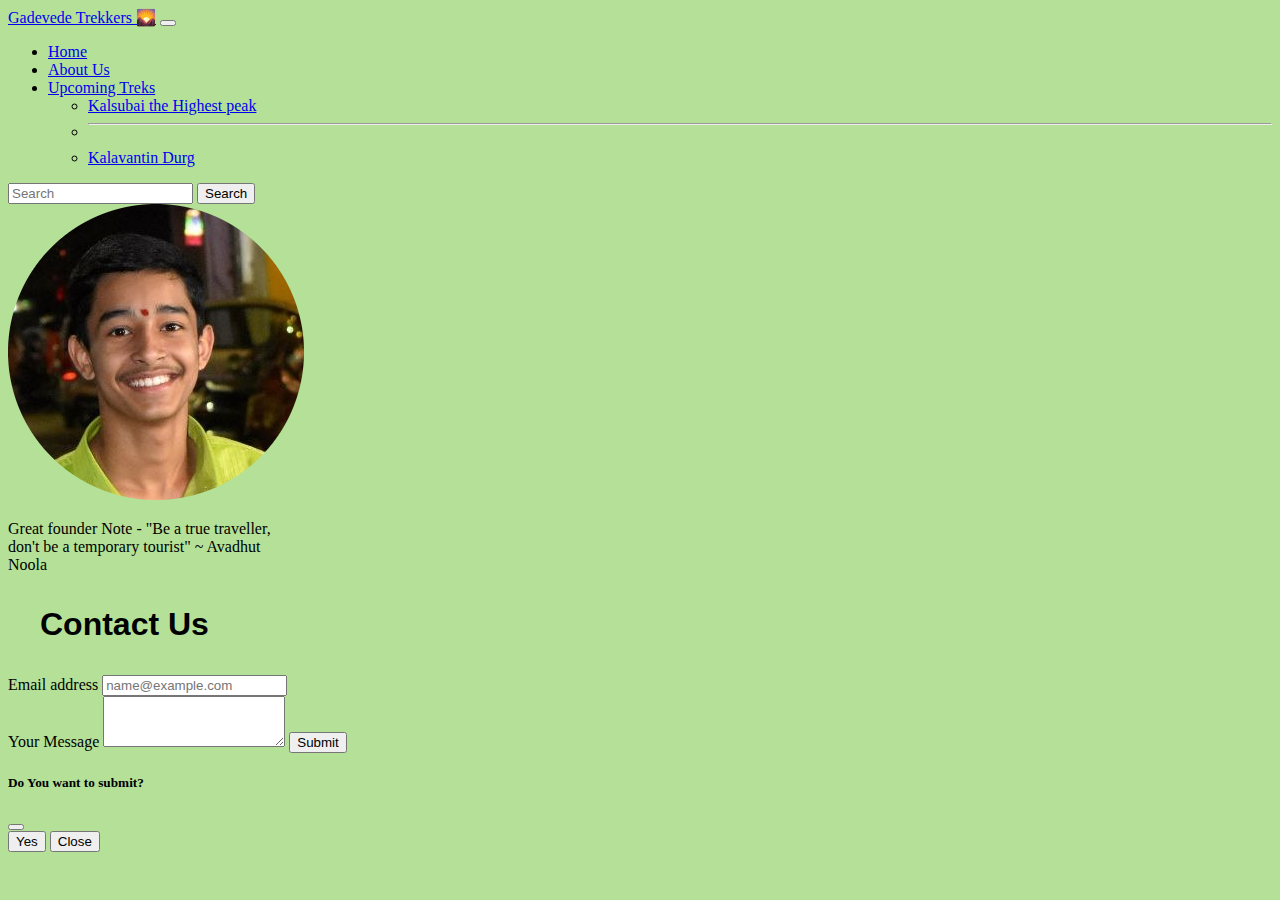
==== About Us.html @ 290f534c "Update About Us.html" ====
<!DOCTYPE html>
<html lang="en">
<head>
   <meta charset="UTF-8">
   <meta http-equiv="X-UA-Compatible" content="IE=edge">
   <meta name="viewport" content="width=device-width, initial-scale=1.0">
   <title>About Us</title>
   <link href="https://cdn.jsdelivr.net/npm/bootstrap@5.2.0/dist/css/bootstrap.min.css" rel="stylesheet" integrity="sha384-gH2yIJqKdNHPEq0n4Mqa/HGKIhSkIHeL5AyhkYV8i59U5AR6csBvApHHNl/vI1Bx" crossorigin="anonymous">
   <link rel="stylesheet" href="style.css">
   <link rel="icon" href="/IMG/earth.ico.png">
   <script src="https://cdn.jsdelivr.net/npm/bootstrap@5.2.0/dist/js/bootstrap.bundle.min.js" integrity="sha384-A3rJD856KowSb7dwlZdYEkO39Gagi7vIsF0jrRAoQmDKKtQBHUuLZ9AsSv4jD4Xa" crossorigin="anonymous"></script>
</head>
<body>
   <nav class="navbar navbar-dark navbar-expand-lg bg-dark">
      <div class="container-fluid">
        <a class="navbar-brand" href="index.html">Gadevede Trekkers 🌄</a>
        <button class="navbar-toggler" type="button" data-bs-toggle="collapse" data-bs-target="#navbarSupportedContent" aria-controls="navbarSupportedContent" aria-expanded="false" aria-label="Toggle navigation">
          <span class="navbar-toggler-icon"></span>
        </button>
        <div class="collapse navbar-collapse" id="navbarSupportedContent">
          <ul class="navbar-nav me-auto mb-2 mb-lg-0">
            <li class="nav-item">
              <a class="nav-link active" aria-current="page" href="index.html">Home</a>
            </li>
            <li class="nav-item">
              <a class="nav-link active" aria-current="page" href="About Us.html">About Us</a>
            </li>
            <li class="nav-item dropdown">
              <a class="nav-link dropdown-toggle" href="#" role="button" data-bs-toggle="dropdown" aria-expanded="false">
                Upcoming Treks
              </a>
              <ul class="dropdown-menu">
               <li><a class="dropdown-item" href="#">Kalsubai the Highest peak</a></li>
               <li><hr class="dropdown-divider"></li>
               <li><a class="dropdown-item" href="#">Kalavantin Durg</a></li>
              </ul>
            </li>
          </ul>
          <form class="d-flex" role="search">
            <input class="form-control me-2" type="search" placeholder="Search" aria-label="Search">
            <button class="btn btn-outline-success" type="submit">Search</button>
          </form>
        </div>
      </div>
    </nav>
   <div class="container-fluid my-4">
      <div class="row">
         <div class= "card col-lg-3 p-3 mx-auto" style="width: 18rem;">
            <img src="/IMG/me.png" class="card-img-top" alt="Founder_photo">
            <div class="card-body">
              <p class="card-text">Great founder Note - "Be a true traveller, don't be a temporary tourist" ~ Avadhut Noola</p>
            </div>
          </div>
      </div>
   </div>
   <div class="container mb-3">
      <h1>Contact Us</h1>
      <label for="exampleFormControlInput1" class="form-label">Email address</label>
      <input type="email" class="form-control" id="exampleFormControlInput1" placeholder="name@example.com">
    </div>
    <div class="container mb-3">
      <label for="exampleFormControlTextarea1" class="form-label">Your Message</label>
      <textarea class="form-control" id="exampleFormControlTextarea1" rows="3"></textarea>
      <button type="button" class="mt-3 btn btn-outline-dark" data-bs-toggle="modal" data-bs-target="#exampleModal">
         Submit
       </button>
      <div class="modal fade" id="exampleModal" tabindex="-1" aria-labelledby="exampleModalLabel" aria-hidden="true">
         <div class="modal-dialog">
           <div class="modal-content">
             <div class="modal-header">
               <h5 class="modal-title" id="exampleModalLabel"> Do You want to submit?</h5>
               <button type="button" class="btn-close" data-bs-dismiss="modal" aria-label="Close"></button>
             </div>
             <div class="modal-footer">
               <button type="button" class="btn btn-primary">Yes</button>
               <button type="button" class="btn btn-secondary" data-bs-dismiss="modal">Close</button>
               
             </div>
           </div>
         </div>
       </div>
    </div>
</body>
</html>
---- style.css ----
body {
   background-color: #B4E197;
}
h1 {
   animation: h1_animate 2s ease-in 1;
   margin: 2rem;
   font-family: 'Montserrat', sans-serif;
   font-weight: 900;
}
@keyframes h1_animate {
   100% {
      transform: translateX(10%);
   }
}

footer {
   font-family: 'Montserrat', sans-serif;
}
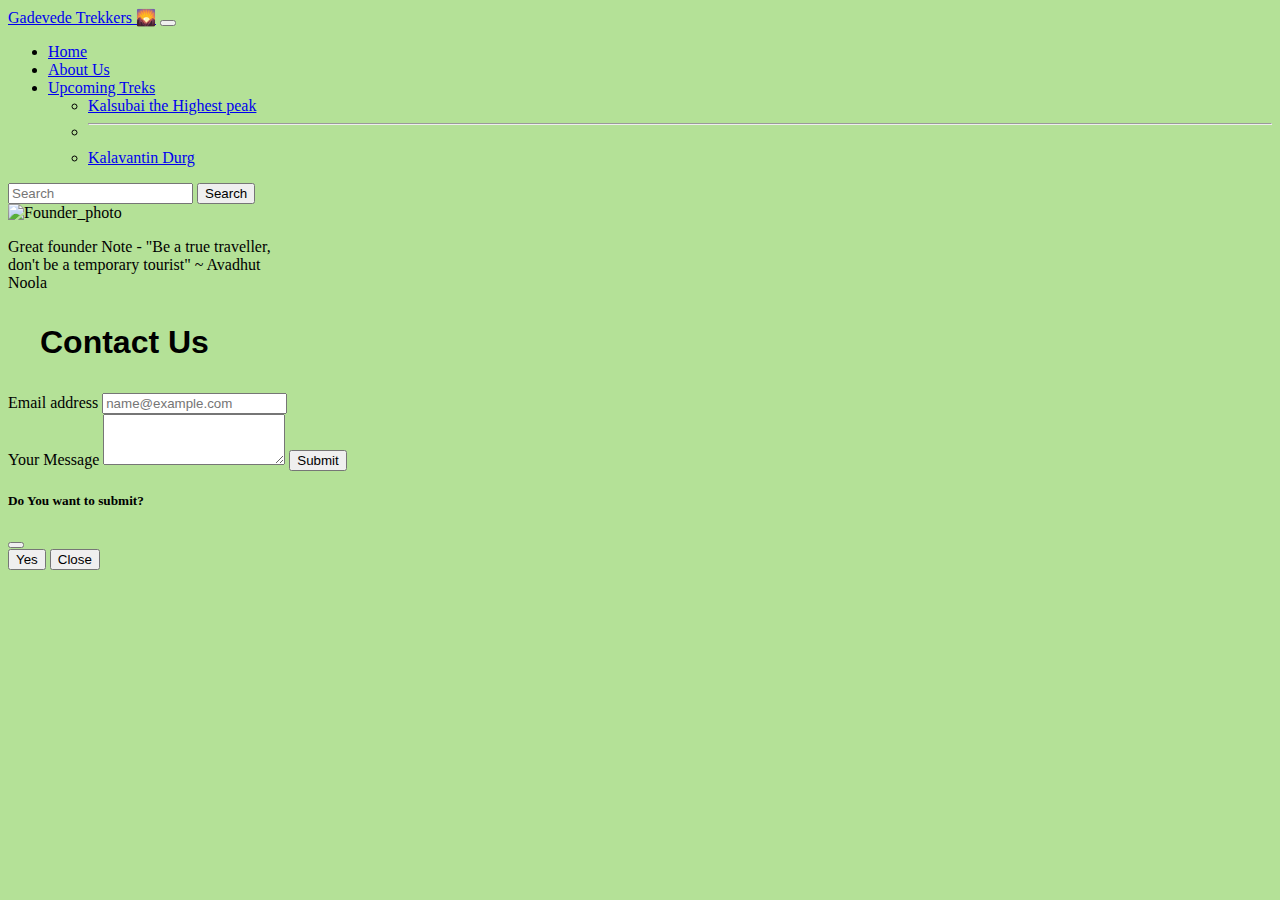
==== commit 764f6083: "Update About Us.html" ====
--- a/About Us.html
+++ b/About Us.html
@@ -46,7 +46,7 @@
    <div class="container-fluid my-4">
       <div class="row">
          <div class= "card col-lg-3 p-3 mx-auto" style="width: 18rem;">
-            <img src="/IMG/me.png" class="card-img-top" alt="Founder_photo">
+            <img src="/IMG /me.png" class="card-img-top" alt="Founder_photo">
             <div class="card-body">
               <p class="card-text">Great founder Note - "Be a true traveller, don't be a temporary tourist" ~ Avadhut Noola</p>
             </div>
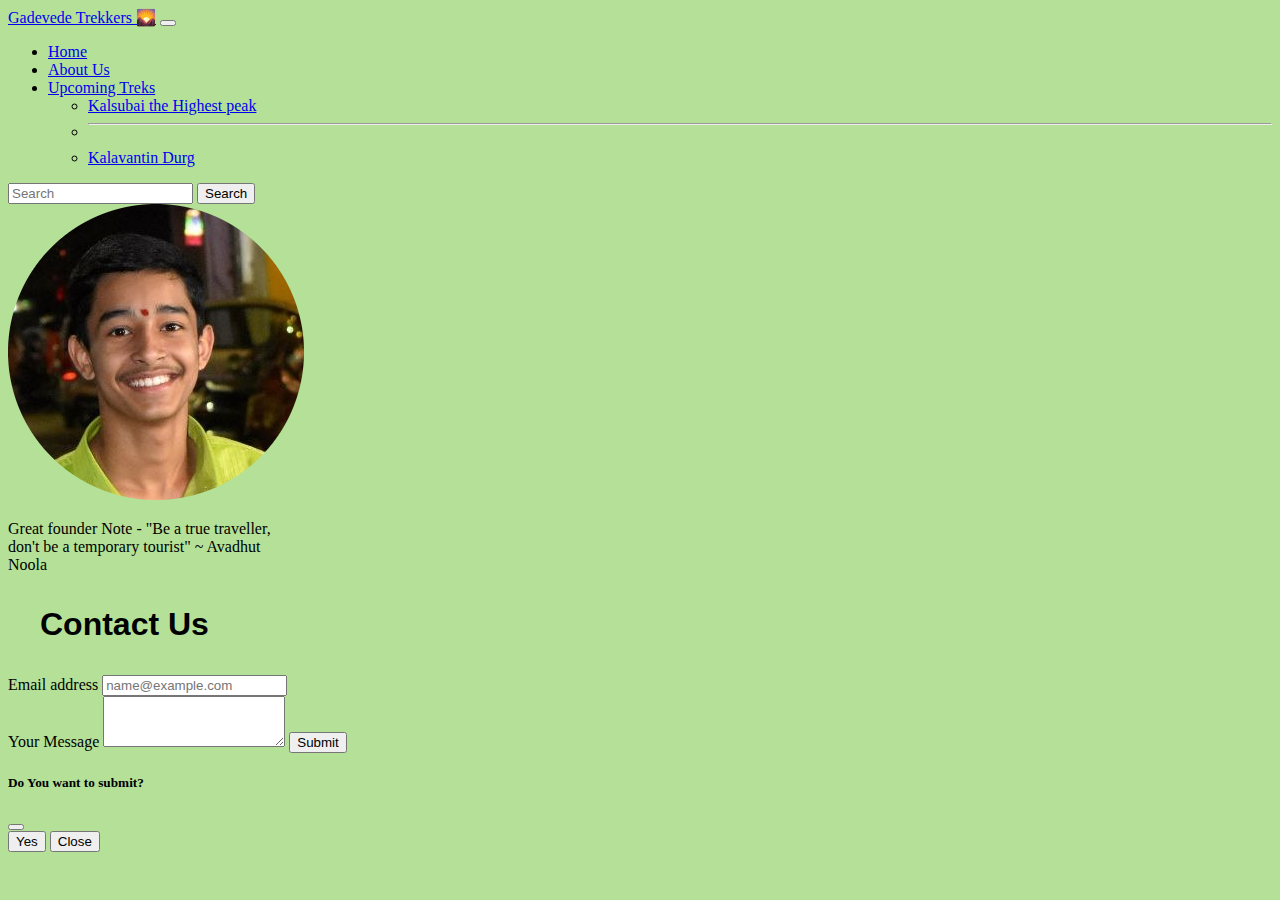
==== commit fc25c8e1: "Update About Us.html" ====
--- a/About Us.html
+++ b/About Us.html
@@ -46,7 +46,7 @@
    <div class="container-fluid my-4">
       <div class="row">
          <div class= "card col-lg-3 p-3 mx-auto" style="width: 18rem;">
-            <img src="/IMG /me.png" class="card-img-top" alt="Founder_photo">
+            <img src="/IMG/me.png" class="card-img-top" alt="Founder_photo">
             <div class="card-body">
               <p class="card-text">Great founder Note - "Be a true traveller, don't be a temporary tourist" ~ Avadhut Noola</p>
             </div>
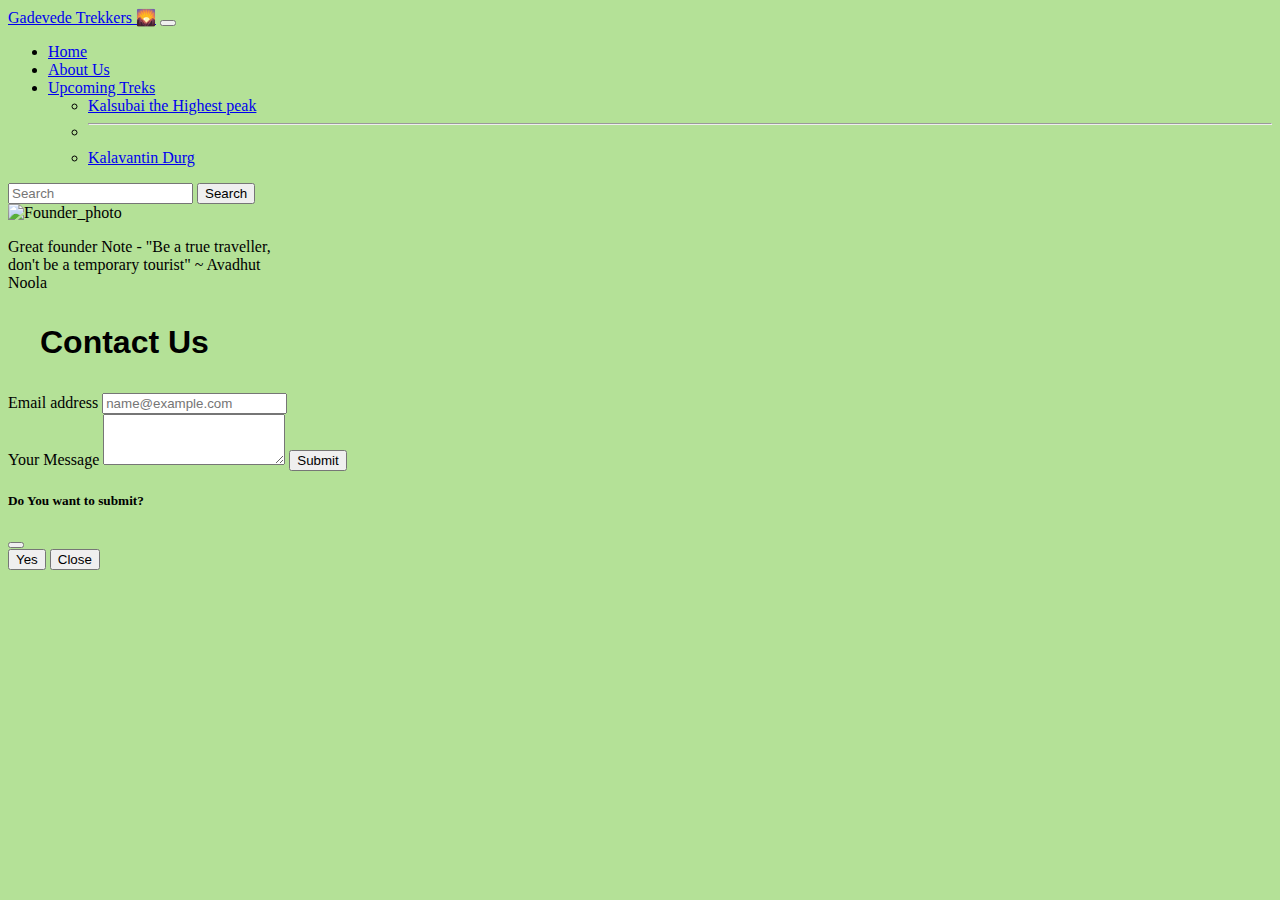
==== commit 1601c09c: "Update About Us.html" ====
--- a/About Us.html
+++ b/About Us.html
@@ -46,7 +46,7 @@
    <div class="container-fluid my-4">
       <div class="row">
          <div class= "card col-lg-3 p-3 mx-auto" style="width: 18rem;">
-            <img src="/IMG/me.png" class="card-img-top" alt="Founder_photo">
+            <img src="/ IMG /me.png" class="card-img-top" alt="Founder_photo">
             <div class="card-body">
               <p class="card-text">Great founder Note - "Be a true traveller, don't be a temporary tourist" ~ Avadhut Noola</p>
             </div>
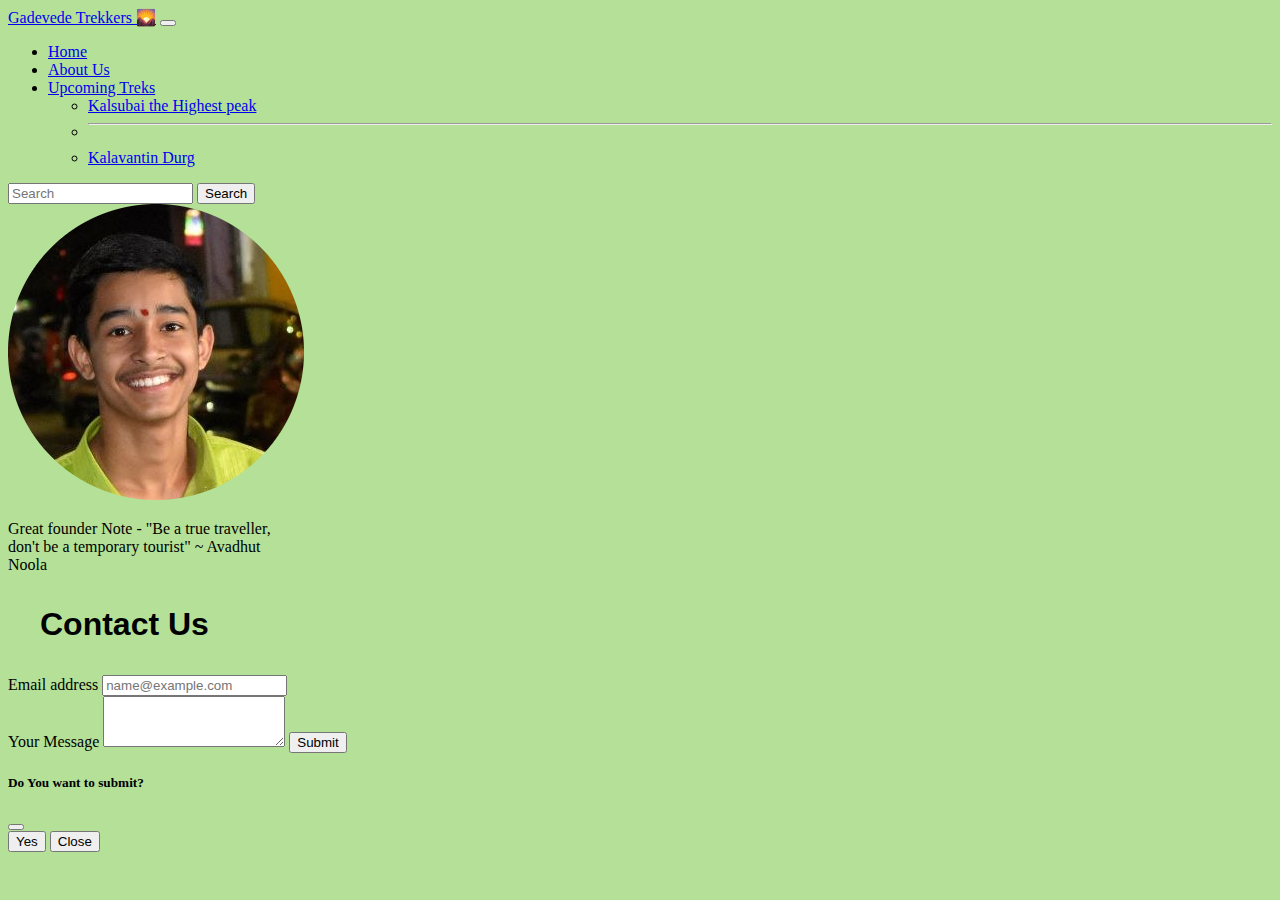
==== commit 4540d782: "Update About Us.html" ====
--- a/About Us.html
+++ b/About Us.html
@@ -46,7 +46,7 @@
    <div class="container-fluid my-4">
       <div class="row">
          <div class= "card col-lg-3 p-3 mx-auto" style="width: 18rem;">
-            <img src="/ IMG /me.png" class="card-img-top" alt="Founder_photo">
+            <img src="IMG/me.png" class="card-img-top" alt="Founder_photo">
             <div class="card-body">
               <p class="card-text">Great founder Note - "Be a true traveller, don't be a temporary tourist" ~ Avadhut Noola</p>
             </div>
